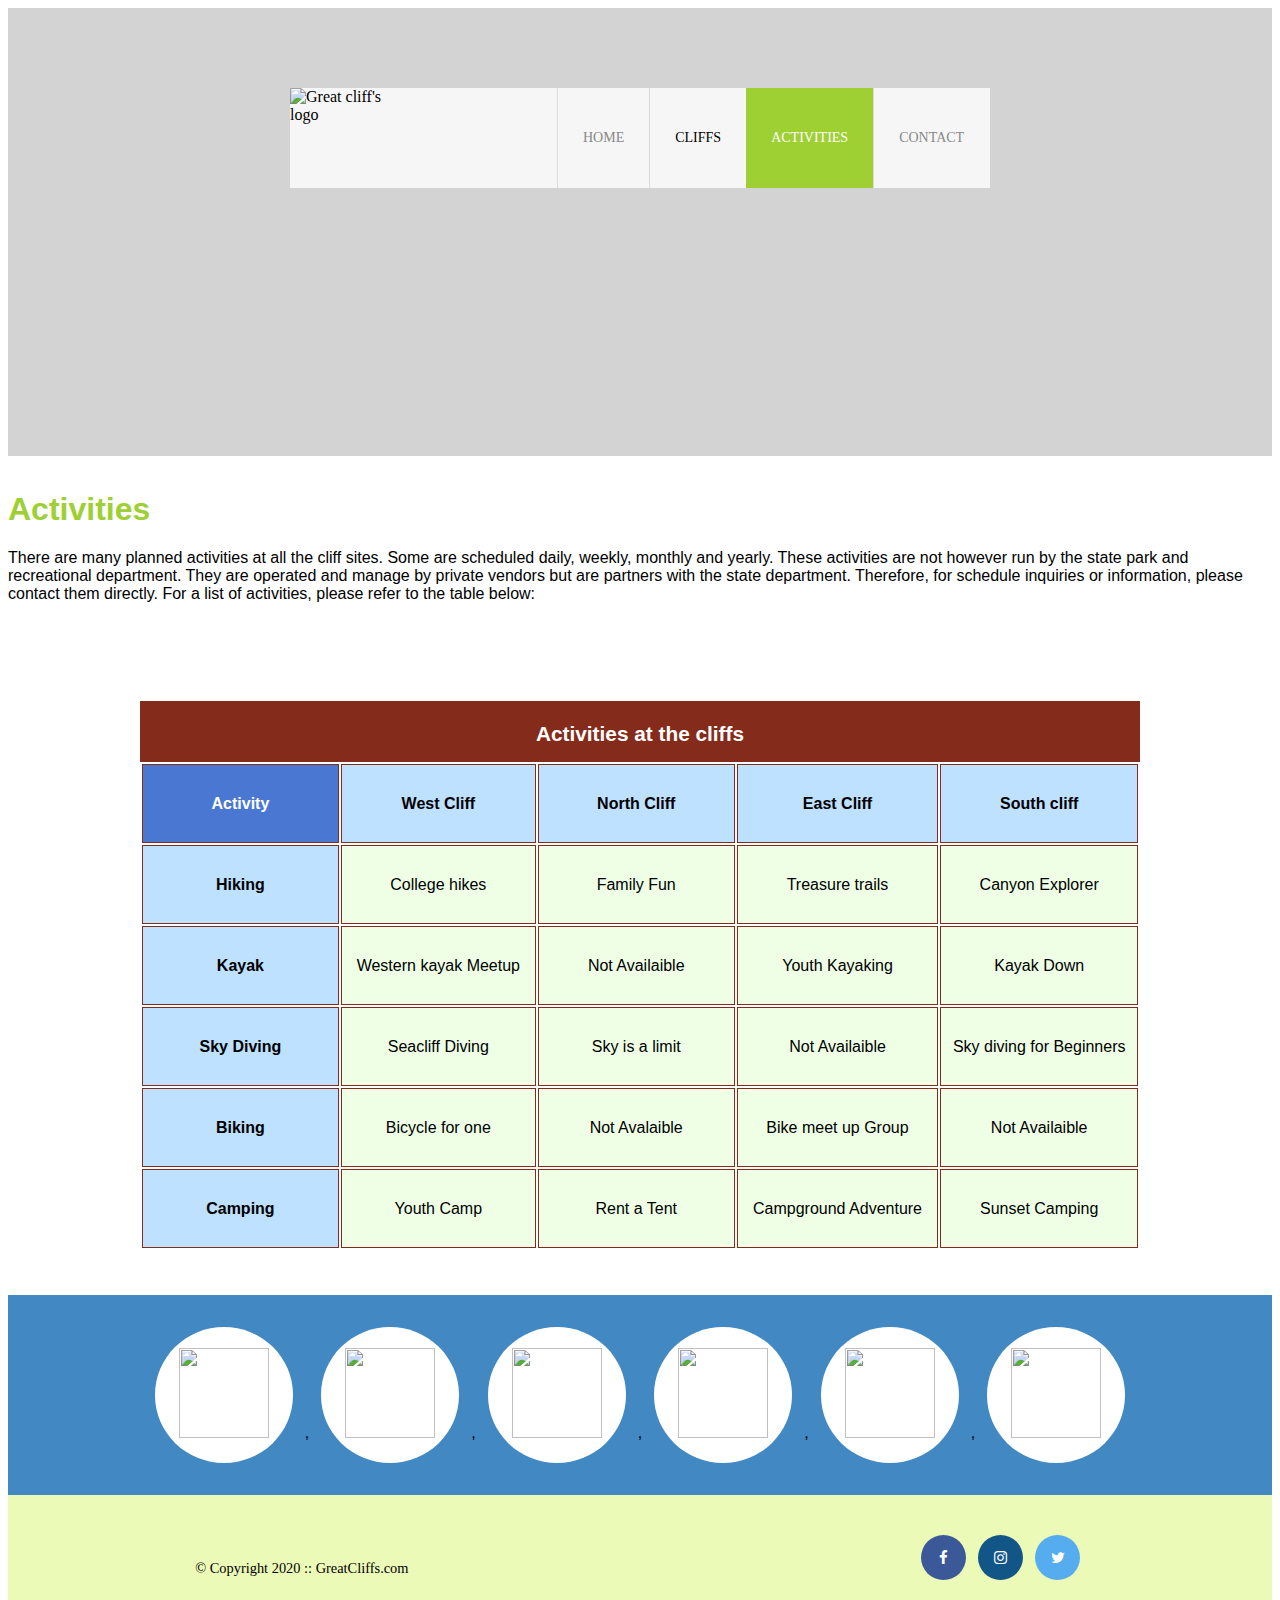
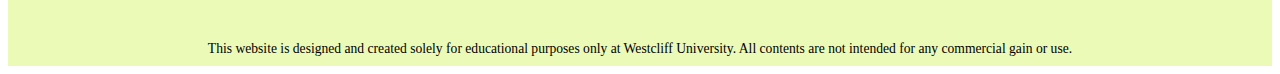
==== activities.html @ 0bfad678 "Week4Day1" ====
<!DOCTYPE html>
<html lang="en">
  <head>
    <title>Activities</title>
    <link
      rel="stylesheet"
      href="https://cdnjs.cloudflare.com/ajax/libs/font-awesome/4.7.0/css/font-awesome.min.css"
    />
    <link rel="stylesheet" href="styles.css" />
  </head>
  <body id="activities">
    <div id="container">
      <header>
        <!-- <img
          src="images/runfly.jpg"
          alt="Ocean View Cliff"
          width="1280"
          height="564"
        /> -->
        <div class="main-header">
          <div class="logo">
            <img src="images/logo.png" alt="Great cliff's logo" width="125" />
            <!-- <h3>Great Cliff's Logo</h3> -->
          </div>

          <nav class="main-menu">
            <ul>
              <li><a href="index.html">Home</a></li>
              <li>Cliffs</li>
              <li class="active"><a href="activities.html">Activities</a></li>
              <li><a href="contact.html">Contact</a></li>
            </ul>
          </nav>
        </div>
      </header>
      <main>
        <h1>Activities</h1>
        <p>
          There are many planned activities at all the cliff sites. Some are
          scheduled daily, weekly, monthly and yearly. These activities are not
          however run by the state park and recreational department. They are
          operated and manage by private vendors but are partners with the state
          department. Therefore, for schedule inquiries or information, please
          contact them directly. For a list of activities, please refer to the
          table below:
        </p>
        <br />

        <table align="center">
          <caption>
            Activities at the cliffs
          </caption>
          <thead>
            <tr>
              <th>Activity</th>
              <th>West Cliff</th>
              <th>North Cliff</th>
              <th>East Cliff</th>
              <th>South cliff</th>
            </tr>
          </thead>
          <tbody>
            <tr>
              <td>Hiking</td>
              <td>College hikes</td>
              <td>Family Fun</td>
              <td>Treasure trails</td>
              <td>Canyon Explorer</td>
            </tr>
            <tr>
              <td>Kayak</td>
              <td>Western kayak Meetup</td>
              <td>Not Availaible</td>
              <td>Youth Kayaking</td>
              <td>Kayak Down</td>
            </tr>
            <tr>
              <td>Sky Diving</td>
              <td>Seacliff Diving</td>
              <td>Sky is a limit</td>
              <td>Not Availaible</td>
              <td>Sky diving for Beginners</td>
            </tr>
            <tr>
              <td>Biking</td>
              <td>Bicycle for one</td>
              <td>Not Avalaible</td>
              <td>Bike meet up Group</td>
              <td>Not Availaible</td>
            </tr>
            <tr>
              <td>Camping</td>
              <td>Youth Camp</td>
              <td>Rent a Tent</td>
              <td>Campground Adventure</td>
              <td>Sunset Camping</td>
            </tr>
          </tbody>
        </table>
        <section>
          <ul id="partners">
            <!-- <li class="partner">
              <img
                src="images/partners/partner-bustour.png"
                alt="partner bus tour"
              />
            </li>
            <li class="partner">
              <img
                src="images/partners/partner-cabinrental.png"
                alt="partner cabin rental"
              />
            </li>
            <li class="partner">
              <img
                src="images/partners/partner-campingadv.png"
                alt="partner camping adventure"
              />
            </li>
            <li class="partner">
              <img
                src="images/partners/partner-collegetours.png"
                alt="partner college tour"
              />
            </li>
            <li class="partner">
              <img
                src="images/partners/partner-rentalbike.png"
                alt="partner rental bike tour"
              />
            </li>
            <li class="partner">
              <img
                src="images/partners/partner-tourgroup.png"
                alt="partner group tour"
              />
            </li> -->
          </ul>
        </section>
      </main>

      <footer>
        <div id="nondisclaimer">
          <div class="copy">
            <p>&copy; Copyright 2020 :: GreatCliffs.com</p>
          </div>
          <div class="social">
            <a href="#" class="fa fa-facebook"></a>
            <a href="#" class="fa fa-instagram"></a>
            <a href="#" class="fa fa-twitter"></a>
          </div>
        </div>
        <div id="disclaimer">
          <p>
            This website is designed and created solely for educational purposes
            only at Westcliff University. All contents are not intended for any
            commercial gain or use.
          </p>
        </div>
      </footer>
    </div>
    <script>
      var photos = []; //Declaring an empty array to store image elements
      var fileNames = []; //Declaring an empty element to store image filename
      var imageList = []; //Declaring an empty array to store html list that contains image
      var image; //Declare empty variable to store the assembled image list codes
      var openList = "<li class='partner'>"; // Declare a variable to contain the open list tag
      var closeList = "</li>"; //Declare a variable to contain the close list tag
      // create a loop to creATE 6 images  starting with index 0
      for (var i = 0; i < 6; i++) {
        fileNames.push("partner" + (i + 1)); //create image filename and store in the array
        photos.push("<img src='images/partners/" + fileNames[i] + ".png'>"); //Assemblingthe filename into a large element
        image = openList + photos[i] + closeList;
        imageList.push(image);
      }
      document.getElementById("partners").innerHTML = imageList;
    </script>
  </body>
</html>
---- styles.css ----
header {
  width: 100%;
  min-height: 400px;
  padding-top: 3em;
}

#home header {
  background: no-repeat lightgrey url(images/cliff_ocean.jpg);
  background-size: 1500px;
}
#timeofday {
  width: 1500px;
  margin-top: 0px;
  font-family: Arial, Helvetica, sans-serif;
  color: #3a3a3a, #125688;
  height: 50px;
  /* background: rgb(34, 193, 195); */
  background: linear-gradient(
    0deg,
    rgba(251, 215, 139, 1) 0%,
    rgba(118, 213, 245, 1) 100%
  );
  text-align: center;
}

#activities header {
  background: no-repeat lightgrey url(images/runfly.jpg);
  background-size: 1500px;
}
#contact header {
  background: no-repeat lightgrey url(images/cliff_rock.jpg);
  background-size: 1500px;
}
.main-header {
  background-color: rgba(255, 255, 255, 0.8);
  width: 700px;
  margin: 2em auto 0 auto;
  min-height: 100px;
  height: 100px;
}
.main-header .logo img {
  width: 100px;
  height: 100px;
  margin: 0 2em 0 0;
  float: left;
}
/* Navigation */
.main-menu {
  margin-left: 227px;
  font-weight: 400;
  /* margin-bottom: 200px; */
}
.main-menu ul li {
  list-style-type: none;
  display: block;
  float: left;
  padding-left: 25px;
  padding-right: 25px;
  border-left: 1px solid rgba(202, 204, 202, 0.6);
  line-height: 100px;
  text-transform: uppercase;
  font-size: 14px;
}
.main-menu ul li a {
  text-decoration: none;
  color: #888;
}
.main-menu ul li a:hover {
  color: #9ed034;
}
.main-menu ul li.active {
  background: #9ed034;
  border: none;
}
.main-menu ul li.active a {
  color: #fff;
}
/* Main */
main {
  margin-top: 35px;
  font-family: Arial, Helvetica, sans-serif;
}
.content {
  margin: auto;
  width: 70%;
}
h1 {
  color: #9ed034;
}
/* partners */
section {
  width: 100%;
  background-color: #4288c3;
  margin-top: 45px;
}
section #partners {
  width: 1200px;
  padding: 2em 0 2em 0;
  margin: 0 auto;
  text-align: center;
}

section #partners .partner {
  display: inline-block;
  margin: 0 0.75em;
  padding: 1.3em 1.5em;
  background-color: #fff;
  border-radius: 50%;
}
section #partners .partner img {
  width: 90px;
  height: 90px;
}
/* Footer */
footer {
  width: 100%;
  height: 155px;
  padding-bottom: 1em;
  background-color: #ecfab8;
}
footer #nondisclaimer .copy {
  padding: 3.5em 3.5em 3.5em 13em;
  float: left;
  font-size: 0.9em;
}
footer #nondisclaimer .social {
  padding: 2.5em;
  margin-right: 9.25em;
  float: right;
}
footer #disclaimer {
  clear: both;
}
footer #disclaimer p {
  font-size: 0.85em;
  text-align: center;
}
footer #nondisclaimer .social .fa {
  padding: 15px;
  font-size: 15px;
  width: 15px;
  text-align: center;
  text-decoration: none;
  margin: 0 4px;
  border-radius: 50%;
}
footer #nondisclaimer .social .fa:hover {
  opacity: 0.7;
}
footer #nondisclaimer .social .fa-facebook {
  background: #3b5998;
  color: #fff;
}
footer #nondisclaimer .social .fa-instagram {
  background: #125688;
  color: #fff;
}
footer #nondisclaimer .social .fa-twitter {
  background: #55acee;
  color: #fff;
}
/* Activities */
table {
  width: 1000px;
  margin: 4em auto 0 auto;
}
caption {
  background-color: #852b1b;
  height: 40px;
  color: #fff;
  font-size: 1.3em;
  font-weight: bold;
  padding-top: 1em;
}
thead {
  background-color: #bde1ff;
}
tbody {
  background-color: #eeffe6;
  text-align: center;
}
th,
td {
  width: 225px;
  height: 75px;
  vertical-align: middle;
  border: solid 1px #852b1b;
}
th:first-child {
  width: 125px;
  height: 50px;
  background: #4977d1;
  color: #fff;
}
td:first-child {
  font-weight: bold;
  background: #bde1ff;
}
/* Contact: Form section */

form {
  margin-top: 25px;
  padding: 20px;
  /* height: 450px; */
}
fieldset {
  border-color: #9ed034;
}
legend {
  color: #4977d1;
  font-size: 20px;
  font-weight: bolder;
}
input[type="text"] {
  width: 60%;
  padding: 5px 10px;
  margin: 9px 0;
  box-sizing: border-box;
  display: block;
}
input[type="email"] {
  width: 60%;
  padding: 5px 10px;
  margin: 9px 0;
  box-sizing: border-box;
  display: block;
}
.radios {
  display: block;
  margin-top: 15px;
  margin-bottom: 15px;
}
select {
  width: 10%;
  padding: 3px 7px;
  text-align: center;
  border: 1px solid black;
  border-radius: 2px;
  background-color: white;
  margin-bottom: 20px;
}
.coommentbox label {
  display: block;
}
textarea {
  width: 50%;
  height: 250px;
  padding: 12px 20px;
  box-sizing: border-box;
  border: 2px solid #ccc;
  border-radius: 4px;
  background-color: #f8f8f8;
  resize: none;
  display: block;
}

input[type="submit"] {
  background-color: #4977d1;
  border: none;
  color: white;
  padding: 9px 25px;
  text-decoration: none;
  margin-top: 5px;
  margin-left: 579px;
  cursor: pointer;
  font-weight: bolder;
  font-size: 18px;
}
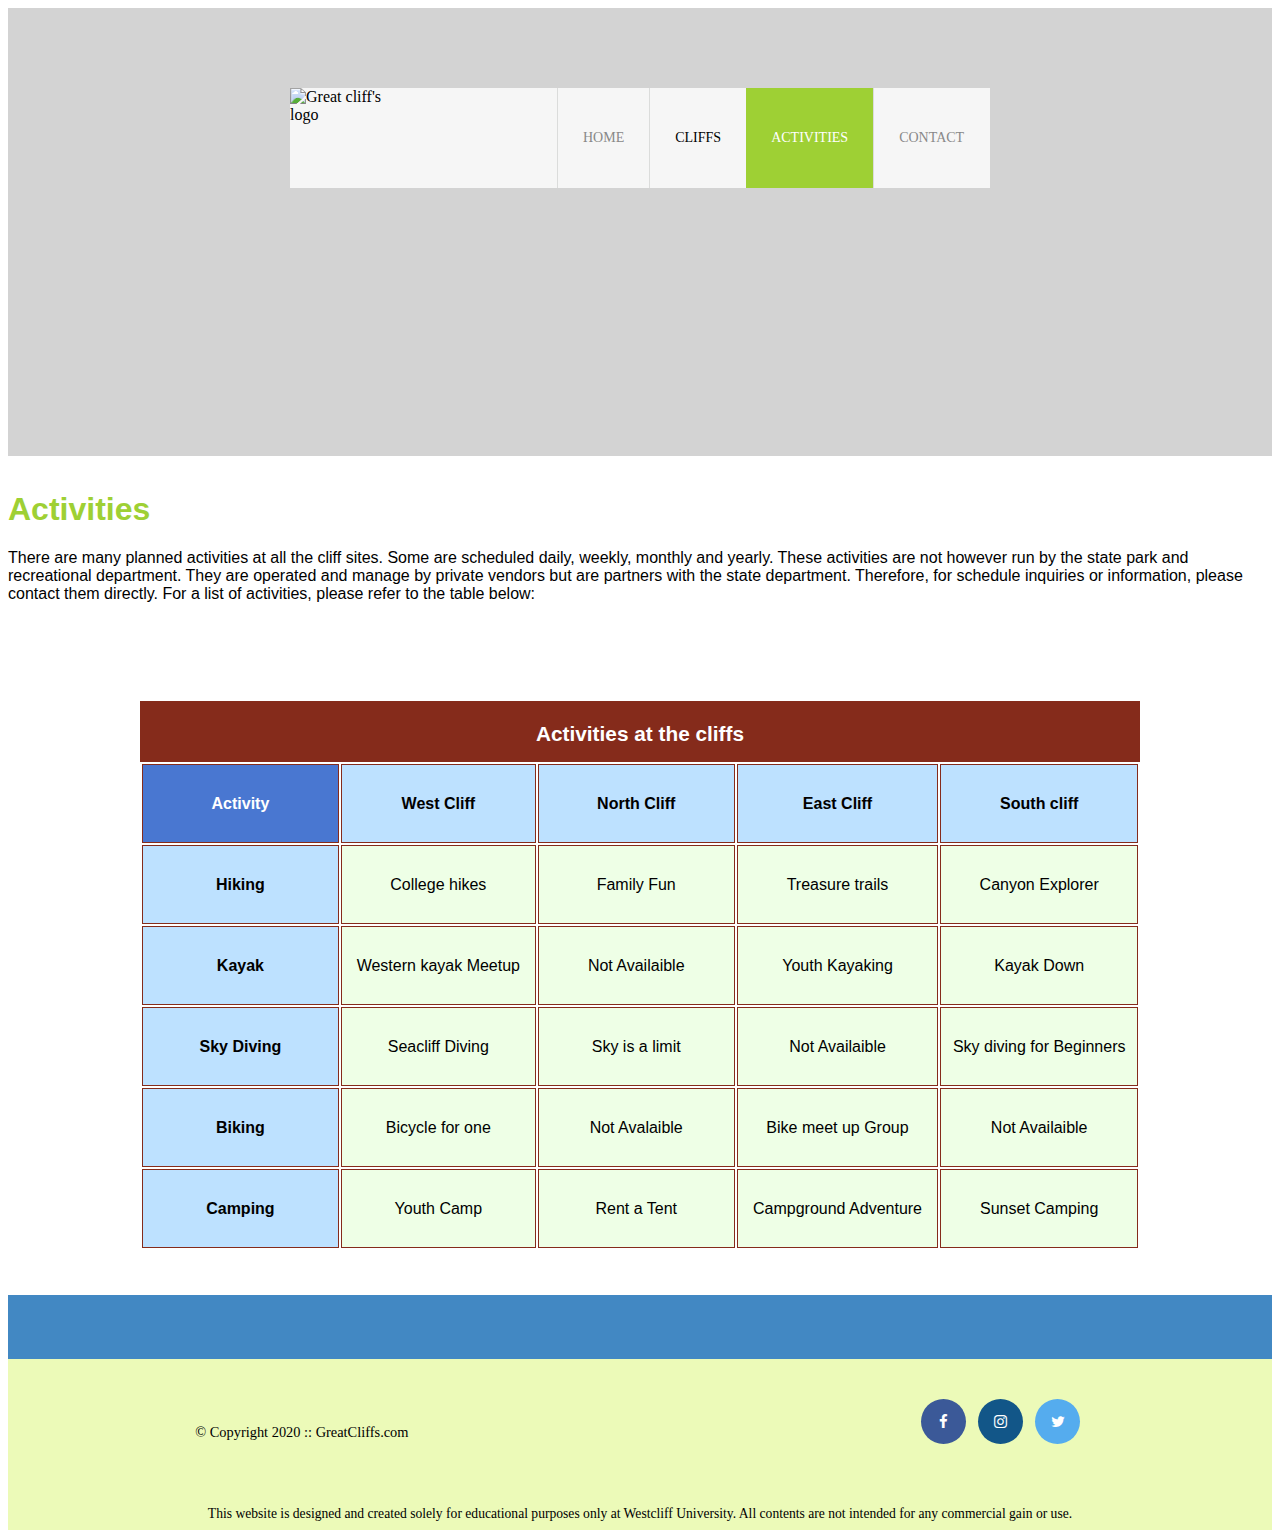
==== commit ae58ff93: "Update activities.html" ====
--- a/activities.html
+++ b/activities.html
@@ -159,21 +159,6 @@
         </div>
       </footer>
     </div>
-    <script>
-      var photos = []; //Declaring an empty array to store image elements
-      var fileNames = []; //Declaring an empty element to store image filename
-      var imageList = []; //Declaring an empty array to store html list that contains image
-      var image; //Declare empty variable to store the assembled image list codes
-      var openList = "<li class='partner'>"; // Declare a variable to contain the open list tag
-      var closeList = "</li>"; //Declare a variable to contain the close list tag
-      // create a loop to creATE 6 images  starting with index 0
-      for (var i = 0; i < 6; i++) {
-        fileNames.push("partner" + (i + 1)); //create image filename and store in the array
-        photos.push("<img src='images/partners/" + fileNames[i] + ".png'>"); //Assemblingthe filename into a large element
-        image = openList + photos[i] + closeList;
-        imageList.push(image);
-      }
-      document.getElementById("partners").innerHTML = imageList;
-    </script>
+    <script src="js/site_scripts.js"></script>
   </body>
 </html>
